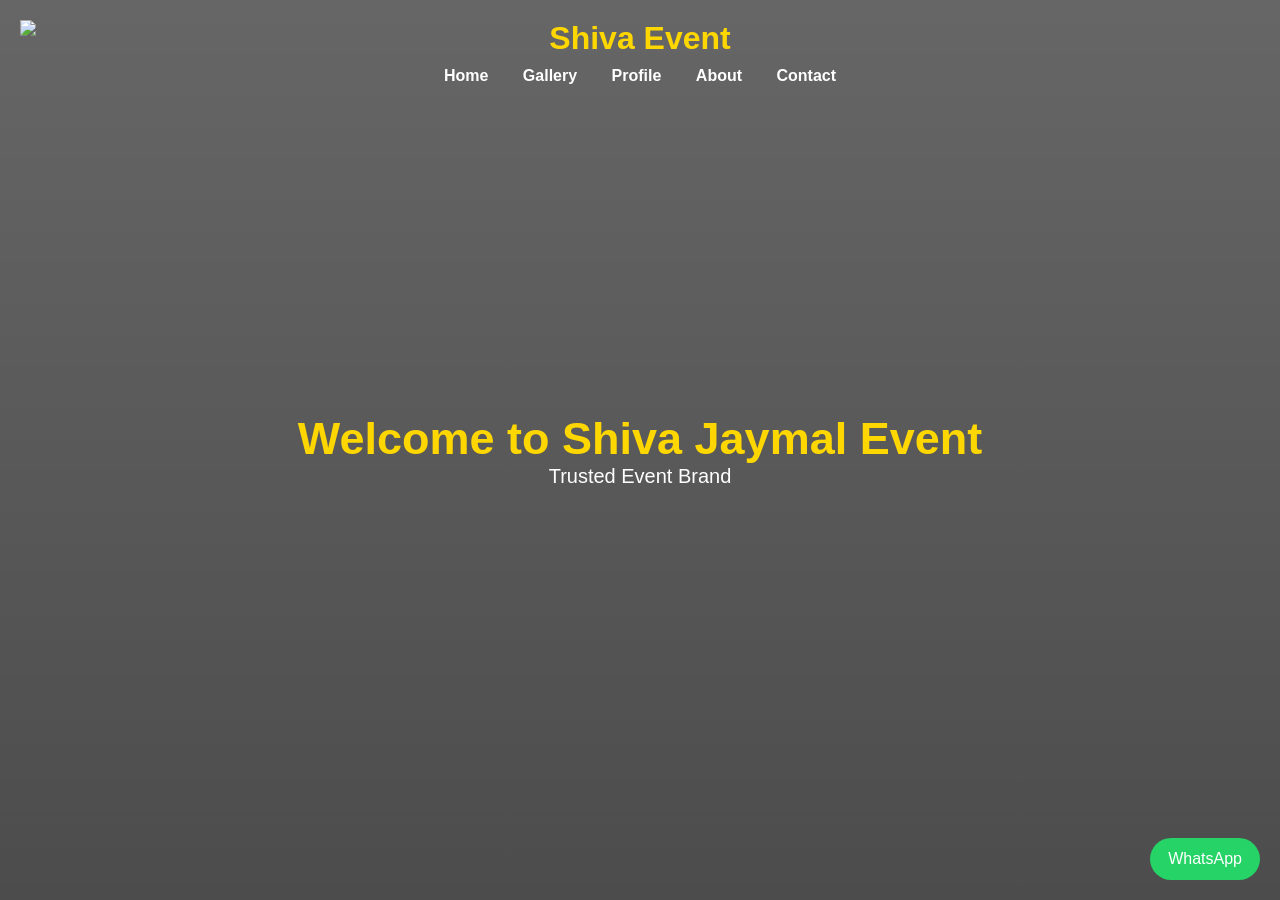
==== index.html @ 6eb12066 "commit3" ====
<!DOCTYPE html>
<html>

<head>
    <title>Shiva Event</title>
    <link rel="stylesheet" href="style.css">
</head>

<body>

    <header>
        <img src="images/logo.png" class="logo">
        <h1>Shiva Event</h1>

        <nav>
            <a href="index.html">Home</a>
            <a href="gallery.html">Gallery</a>
            <a href="profile.html">Profile</a>
            <a href="about.html">About</a>
            <a href="contact.html">Contact</a>
        </nav>
    </header>

    <section class="hero">
        <h2>Welcome to Shiva Jaymal Event</h2>
        <p>Trusted Event Brand</p>
    </section>

    <a href="https://wa.me/9076792223" class="whatsapp" target="_blank">
        WhatsApp
    </a>

</body>

</html>
---- style.css ----
/* Reset */
* {
    margin: 0;
    padding: 0;
    box-sizing: border-box;
}

/* Body */
body {
    font-family: 'Segoe UI', sans-serif;
    color: #fff;
}

/* HEADER */
header {
    position: absolute;
    width: 100%;
    top: 0;
    left: 0;
    text-align: center;
    padding: 20px;
    z-index: 10;
}

.logo {
    width: 60px;
    position: absolute;
    left: 20px;
    top: 20px;
}

header h1 {
    color: gold;
    margin-bottom: 10px;
}

/* Navbar */
nav a {
    color: white;
    margin: 0 15px;
    text-decoration: none;
    font-weight: bold;
}

nav a:hover {
    color: gold;
}

/* HERO */
.hero {
    height: 100vh;

    display: flex;
    justify-content: center;
    align-items: center;
    flex-direction: column;

    background:
        linear-gradient(rgba(0, 0, 0, 0.6), rgba(0, 0, 0, 0.7)),
        url('images/background.png');

    background-size: cover;
    background-position: center;
    text-align: center;
}

.hero h2 {
    font-size: 45px;
    color: gold;
}

.hero p {
    font-size: 20px;
}

/* 🔥 PAGE (About / Contact / Profile) */
.page {
    min-height: 100vh;

    display: flex;
    flex-direction: column;
    justify-content: center;
    align-items: center;

    background:
        linear-gradient(rgba(0, 0, 0, 0.6), rgba(0, 0, 0, 0.7)),
        url('images/background.png');

    background-size: cover;
    background-position: center;

    text-align: center;
}

/* GALLERY */
.gallery {
    padding: 100px 20px;
    display: grid;
    grid-template-columns: repeat(auto-fit, minmax(250px, 1fr));
    gap: 15px;

    background:
        linear-gradient(rgba(0, 0, 0, 0.6), rgba(0, 0, 0, 0.7)),
        url('images/background.png');

    background-size: cover;
}

.gallery img {
    width: 100%;
    height: 250px;
    object-fit: cover;
    border-radius: 10px;
    transition: 0.3s;
}

.gallery img:hover {
    transform: scale(1.05);
    box-shadow: 0 0 15px gold;
}

/* TEXT */
.page h2 {
    color: gold;
    margin-bottom: 20px;
}

.page p {
    margin: 10px 0;
}

.page a {
    color: #25D366;
    text-decoration: none;
    font-weight: bold;
}

.page a:hover {
    text-decoration: underline;
}

/* 🔥 Contact DP */
.contact-dp {
    width: 150px;
    height: 150px;
    border-radius: 50%;
    object-fit: cover;
    border: 3px solid gold;
    margin-bottom: 20px;
    box-shadow: 0 0 15px gold;
}

/* WhatsApp Button */
.whatsapp {
    position: fixed;
    bottom: 20px;
    right: 20px;
    background: #25D366;
    color: white;
    padding: 12px 18px;
    border-radius: 50px;
    text-decoration: none;
}

/* Mobile */
@media (max-width: 768px) {
    nav a {
        display: block;
        margin: 8px 0;
    }

    .hero h2 {
        font-size: 28px;
    }
}

/* 🔥 ABOUT BOX DESIGN */
.about-box {
    max-width: 800px;
    background: bacground.png padding: 30px;
    border-radius: 15px;
    box-shadow: 0 0 20px rgba(255, 215, 0, 0.5);
    backdrop-filter: blur(5px);
}

/* headings */
.about-box h2 {
    color: gold;
    margin-top: 20px;
    margin-bottom: 10px;
}

/* paragraph */
.about-box p {
    line-height: 1.7;
    margin-bottom: 15px;
    color: #ddd;
}

/* list */
.about-box ul {
    list-style: none;
    margin-top: 10px;
}

.about-box ul li {
    margin: 8px 0;
    font-size: 16px;
}

/* BODY FONT */
body {
    font-family: 'Poppins', sans-serif;
    color: #fff;
}

/* BACKGROUND */
.profile-page {
    background:
        linear-gradient(rgba(0, 0, 0, 0.75), rgba(0, 0, 0, 0.85)),
        url('images/profile.png');

    background-size: cover;
    background-position: center;
}

/* CENTER */
.center-box {
    min-height: 100vh;
    display: flex;
    justify-content: center;
    align-items: center;
    padding: 20px;
}

/* CARD */
.profile-card {
    width: 100%;
    max-width: 550px;

    background: #292727bf;
    padding: 35px;

    border-radius: 20px;
    backdrop-filter: blur(10px);

    box-shadow: 0 0 40px rgba(255, 215, 0, 0.5);

    text-align: center;
}

/* TITLE */
.profile-card h2 {
    font-size: 28px;
    color: gold;
}

/* SUBTITLE */
.subtitle {
    color: #ccc;
    margin-top: 5px;
    font-size: 14px;
}

/* DIVIDER */
.divider {
    height: 1px;
    background: #0f0f0f33;
    margin: 20px 0;
}

/* TEXT */
.profile-card p {
    color: #ddd;
    line-height: 1.7;
}

/* HEADINGS */
.profile-card h3 {
    color: gold;
    margin-top: 10px;
}

/* LIST */
.profile-card ul {
    list-style: none;
    margin-top: 10px;
}

.profile-card ul li {
    margin: 8px 0;
}

/* CONTACT */
.contact {
    font-size: 18px;
    font-weight: bold;
    color: #25D366;
}

/* MOBILE */
@media (max-width: 768px) {
    .profile-card {
        padding: 25px;
    }
}
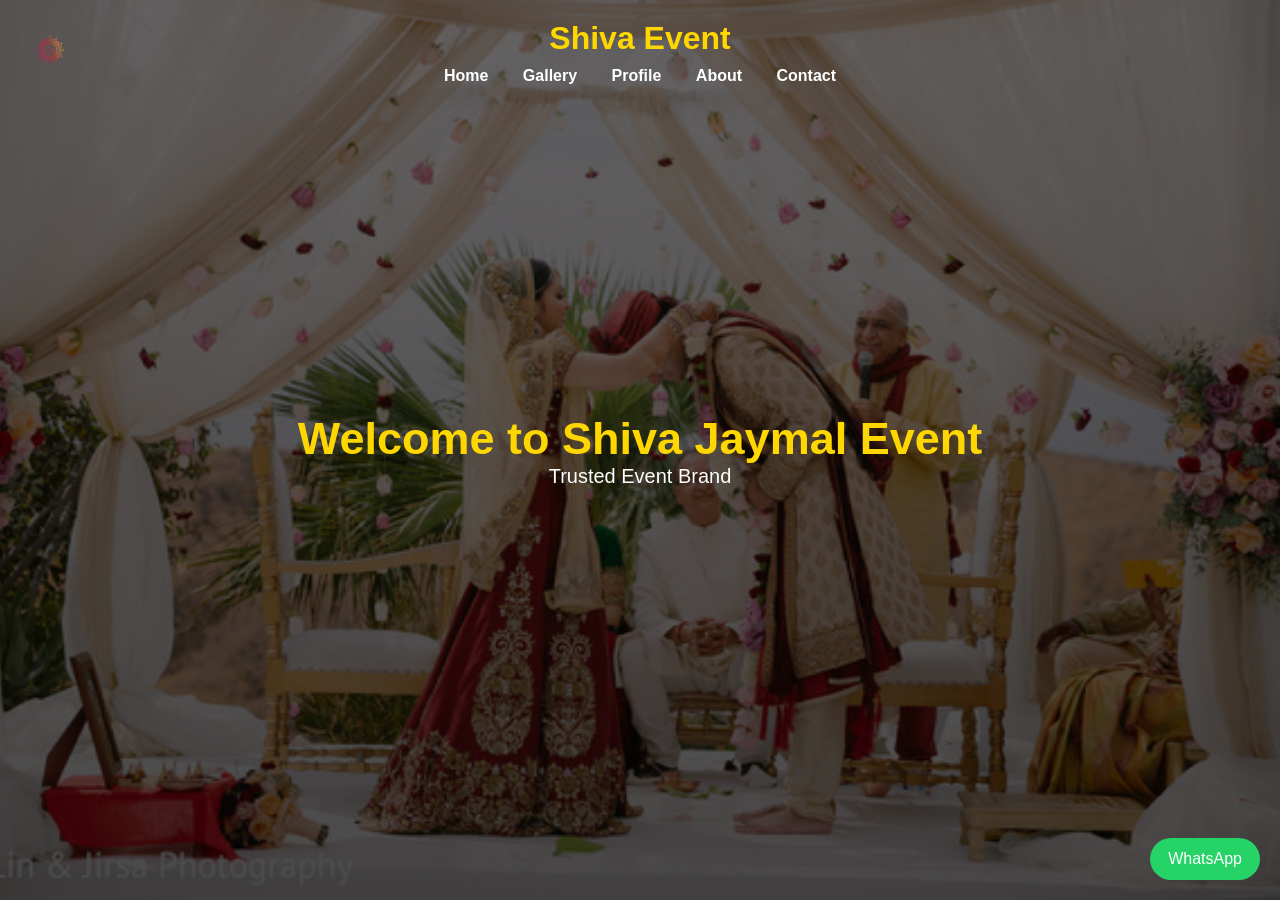
==== commit 057778ef: "sk" ====
--- a/index.html
+++ b/index.html
@@ -14,7 +14,7 @@
 
         <nav>
             <a href="index.html">Home</a>
-            <a href="gallery.html">Gallery</a>
+            <a href="https://shivaevent.rf.gd/gallery.php">Gallery</a>
             <a href="profile.html">Profile</a>
             <a href="about.html">About</a>
             <a href="contact.html">Contact</a>
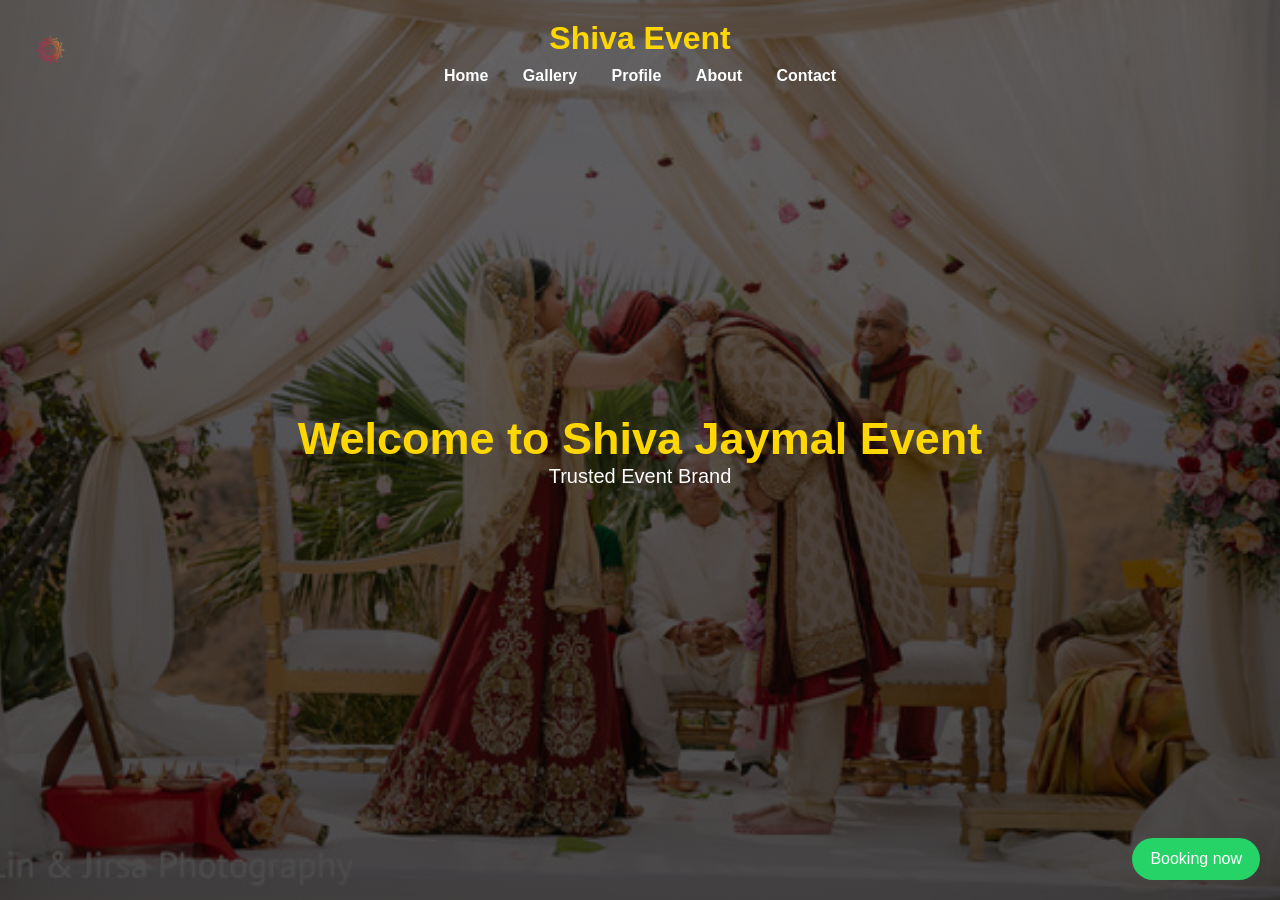
==== commit 3be3e46f: "Update index.html" ====
--- a/index.html
+++ b/index.html
@@ -14,7 +14,7 @@
 
         <nav>
             <a href="index.html">Home</a>
-            <a href="https://shivaevent.rf.gd/gallery.php">Gallery</a>
+            <a href="https://gallery.html">Gallery</a>
             <a href="profile.html">Profile</a>
             <a href="about.html">About</a>
             <a href="contact.html">Contact</a>
@@ -27,9 +27,9 @@
     </section>
 
     <a href="https://wa.me/9076792223" class="whatsapp" target="_blank">
-        WhatsApp
+        Booking now
     </a>
 
 </body>
 
-</html>+</html>
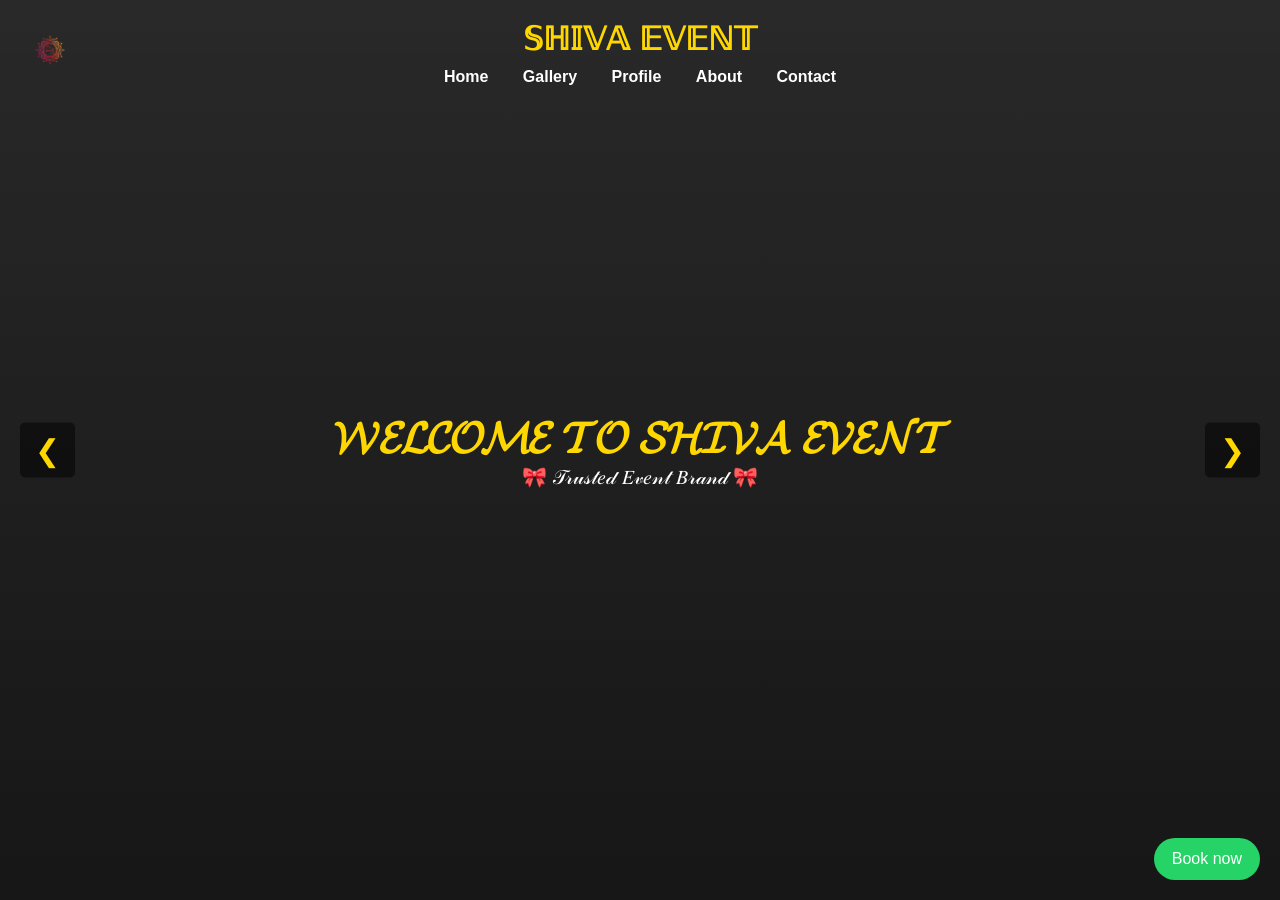
==== commit 2282f586: "new sk" ====
--- a/index.html
+++ b/index.html
@@ -1,7 +1,9 @@
 <!DOCTYPE html>
-<html>
+<html lang="en">
 
 <head>
+    <meta charset="UTF-8">
+    <meta name="viewport" content="width=device-width, initial-scale=1.0">
     <title>Shiva Event</title>
     <link rel="stylesheet" href="style.css">
 </head>
@@ -10,11 +12,12 @@
 
     <header>
         <img src="images/logo.png" class="logo">
-        <h1>Shiva Event</h1>
+        <h1>𝕊ℍ𝕀𝕍𝔸 𝔼𝕍𝔼ℕ𝕋
+        </h1>
 
         <nav>
             <a href="index.html">Home</a>
-            <a href="https://gallery.html">Gallery</a>
+            <a href="gallery.html">Gallery</a>
             <a href="profile.html">Profile</a>
             <a href="about.html">About</a>
             <a href="contact.html">Contact</a>
@@ -22,14 +25,19 @@
     </header>
 
     <section class="hero">
-        <h2>Welcome to Shiva Jaymal Event</h2>
-        <p>Trusted Event Brand</p>
+        <h2>𝓦𝓔𝓛𝓒𝓞𝓜𝓔 𝓣𝓞 𝓢𝓗𝓘𝓥𝓐 𝓔𝓥𝓔𝓝𝓣</h2>
+        <p>🎀 𝒯𝓇𝓊𝓈𝓉𝑒𝒹 𝐸𝓋𝑒𝓃𝓉 𝐵𝓇𝒶𝓃𝒹 🎀</p>
+
+        <!-- Manual Slide Buttons -->
+        <button class="prev">&#10094;</button>
+        <button class="next">&#10095;</button>
     </section>
 
     <a href="https://wa.me/9076792223" class="whatsapp" target="_blank">
-        Booking now
+        Book now
     </a>
 
+    <script src="script.js"></script>
 </body>
 
-</html>
+</html>
--- a/style.css
+++ b/style.css
@@ -7,7 +7,7 @@
 
 /* Body */
 body {
-    font-family: 'Segoe UI', sans-serif;
+    font-family: 'Poppins', sans-serif;
     color: #fff;
 }
 
@@ -46,22 +46,22 @@
     color: gold;
 }
 
-/* HERO */
+/* HERO SECTION */
 .hero {
     height: 100vh;
-
     display: flex;
     justify-content: center;
     align-items: center;
     flex-direction: column;
-
+    text-align: center;
+    position: relative;
+
+    /* default background */
     background:
         linear-gradient(rgba(0, 0, 0, 0.6), rgba(0, 0, 0, 0.7)),
-        url('images/background.png');
-
-    background-size: cover;
-    background-position: center;
-    text-align: center;
+        url('images/background.png') center/cover no-repeat;
+
+    transition: background 1s ease-in-out;
 }
 
 .hero h2 {
@@ -73,10 +73,38 @@
     font-size: 20px;
 }
 
-/* 🔥 PAGE (About / Contact / Profile) */
+/* Manual slide buttons */
+.hero button.prev,
+.hero button.next {
+    position: absolute;
+    top: 50%;
+    transform: translateY(-50%);
+    background-color: rgba(0, 0, 0, 0.5);
+    color: gold;
+    border: none;
+    font-size: 30px;
+    padding: 10px 15px;
+    cursor: pointer;
+    border-radius: 5px;
+    z-index: 5;
+}
+
+.hero button.prev {
+    left: 20px;
+}
+
+.hero button.next {
+    right: 20px;
+}
+
+.hero button.prev:hover,
+.hero button.next:hover {
+    background-color: rgba(0, 0, 0, 0.8);
+}
+
+/* PAGE (About / Contact / Profile) */
 .page {
     min-height: 100vh;
-
     display: flex;
     flex-direction: column;
     justify-content: center;
@@ -88,7 +116,6 @@
 
     background-size: cover;
     background-position: center;
-
     text-align: center;
 }
 
@@ -139,7 +166,7 @@
     text-decoration: underline;
 }
 
-/* 🔥 Contact DP */
+/* CONTACT DP */
 .contact-dp {
     width: 150px;
     height: 150px;
@@ -162,42 +189,28 @@
     text-decoration: none;
 }
 
-/* Mobile */
-@media (max-width: 768px) {
-    nav a {
-        display: block;
-        margin: 8px 0;
-    }
-
-    .hero h2 {
-        font-size: 28px;
-    }
-}
-
-/* 🔥 ABOUT BOX DESIGN */
+/* ABOUT BOX DESIGN */
 .about-box {
     max-width: 800px;
-    background: bacground.png padding: 30px;
+    background: rgba(0, 0, 0, 0.5);
+    padding: 30px;
     border-radius: 15px;
     box-shadow: 0 0 20px rgba(255, 215, 0, 0.5);
     backdrop-filter: blur(5px);
 }
 
-/* headings */
 .about-box h2 {
     color: gold;
     margin-top: 20px;
     margin-bottom: 10px;
 }
 
-/* paragraph */
 .about-box p {
     line-height: 1.7;
     margin-bottom: 15px;
     color: #ddd;
 }
 
-/* list */
 .about-box ul {
     list-style: none;
     margin-top: 10px;
@@ -208,23 +221,15 @@
     font-size: 16px;
 }
 
-/* BODY FONT */
-body {
-    font-family: 'Poppins', sans-serif;
-    color: #fff;
-}
-
-/* BACKGROUND */
+/* PROFILE PAGE */
 .profile-page {
     background:
         linear-gradient(rgba(0, 0, 0, 0.75), rgba(0, 0, 0, 0.85)),
         url('images/profile.png');
-
     background-size: cover;
     background-position: center;
 }
 
-/* CENTER */
 .center-box {
     min-height: 100vh;
     display: flex;
@@ -233,55 +238,44 @@
     padding: 20px;
 }
 
-/* CARD */
 .profile-card {
     width: 100%;
     max-width: 550px;
-
     background: #292727bf;
     padding: 35px;
-
     border-radius: 20px;
     backdrop-filter: blur(10px);
-
     box-shadow: 0 0 40px rgba(255, 215, 0, 0.5);
-
     text-align: center;
 }
 
-/* TITLE */
 .profile-card h2 {
     font-size: 28px;
     color: gold;
 }
 
-/* SUBTITLE */
 .subtitle {
     color: #ccc;
     margin-top: 5px;
     font-size: 14px;
 }
 
-/* DIVIDER */
 .divider {
     height: 1px;
     background: #0f0f0f33;
     margin: 20px 0;
 }
 
-/* TEXT */
 .profile-card p {
     color: #ddd;
     line-height: 1.7;
 }
 
-/* HEADINGS */
 .profile-card h3 {
     color: gold;
     margin-top: 10px;
 }
 
-/* LIST */
 .profile-card ul {
     list-style: none;
     margin-top: 10px;
@@ -291,7 +285,6 @@
     margin: 8px 0;
 }
 
-/* CONTACT */
 .contact {
     font-size: 18px;
     font-weight: bold;
@@ -300,7 +293,38 @@
 
 /* MOBILE */
 @media (max-width: 768px) {
+    nav a {
+        display: block;
+        margin: 8px 0;
+    }
+
+    .hero h2 {
+        font-size: 28px;
+    }
+
     .profile-card {
         padding: 25px;
     }
+
+    .hero button.prev,
+    .hero button.next {
+        font-size: 24px;
+        padding: 8px 12px;
+    }
+}
+
+/* For smooth fade-in/fade-out slideshow */
+.hero::before {
+    content: '';
+    position: absolute;
+    top: 0;
+    left: 0;
+    width: 100%;
+    height: 100%;
+    background: inherit;
+    background-size: cover;
+    background-position: center;
+    z-index: -1;
+    opacity: 1;
+    transition: opacity 1s ease-in-out;
 }
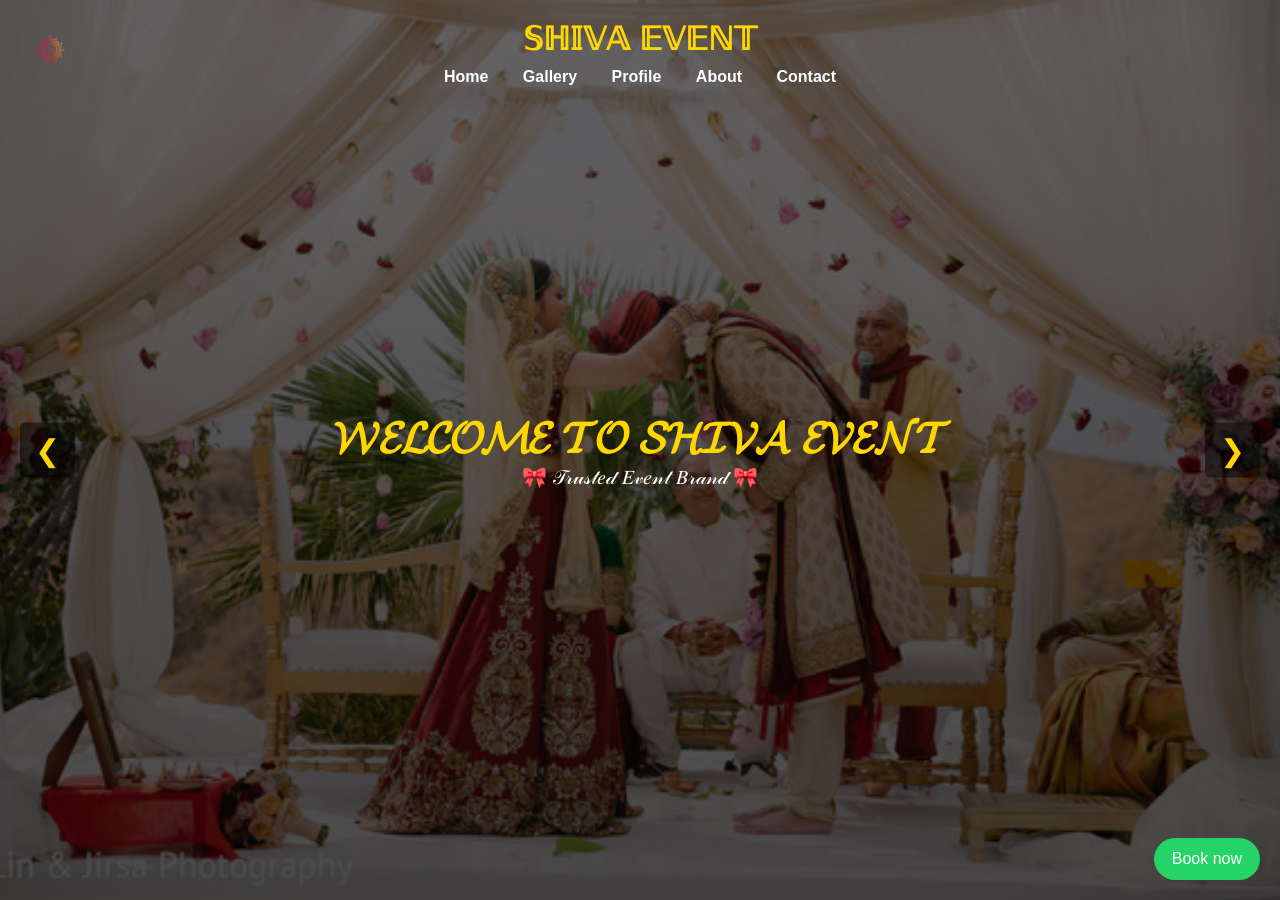
==== commit 3c0c5d1b: "Update index.html" ====
--- a/index.html
+++ b/index.html
@@ -4,7 +4,7 @@
 <head>
     <meta charset="UTF-8">
     <meta name="viewport" content="width=device-width, initial-scale=1.0">
-    <title>Shiva Event</title>
+    <title>Shiva Event Siddharthnagar</title>
     <link rel="stylesheet" href="style.css">
 </head>
 
@@ -40,4 +40,4 @@
     <script src="script.js"></script>
 </body>
 
-</html>+</html>
